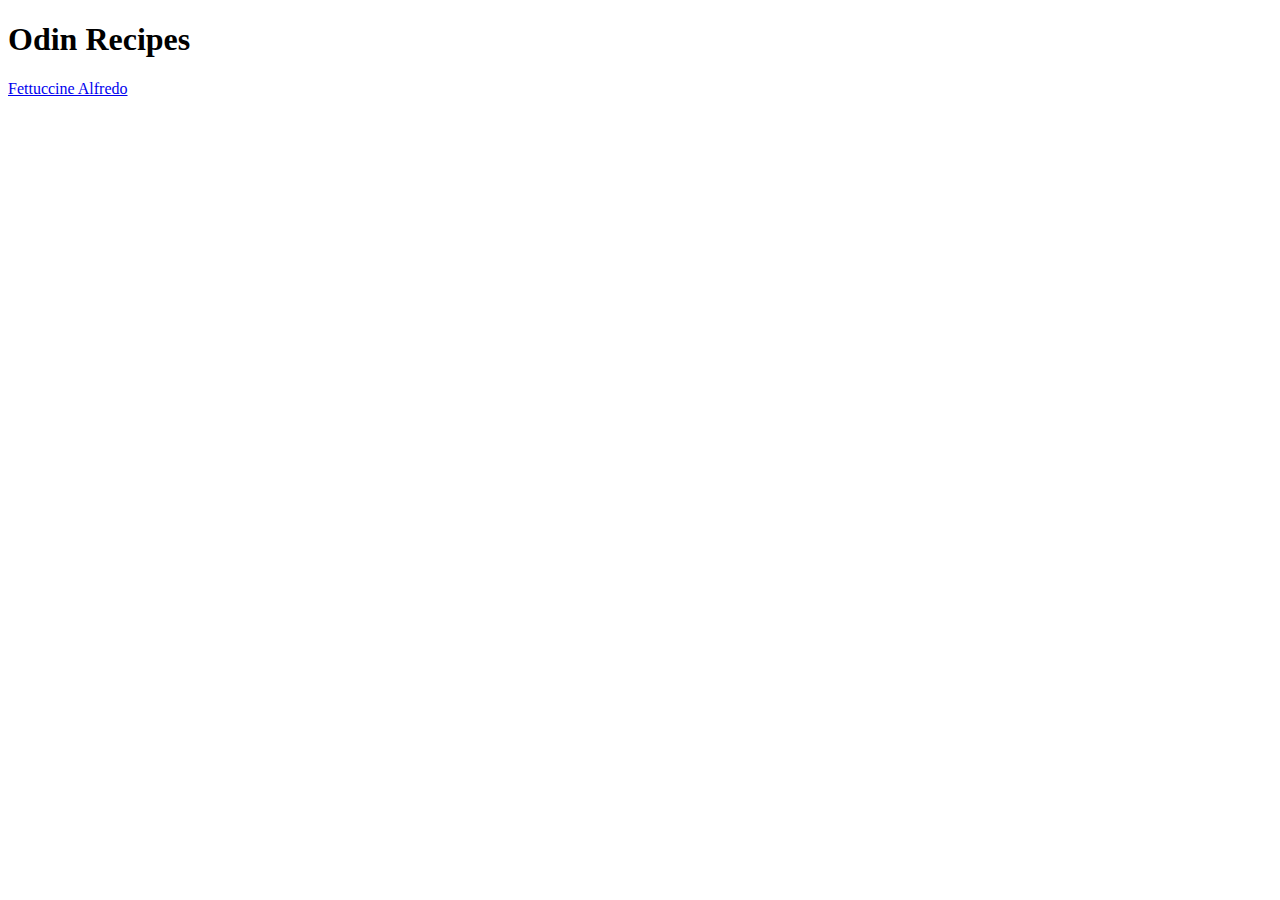
==== index.html @ ae0c08a5 "created index.html" ====
<!DOCTYPE html>
<html lang="en">
<head>
    <meta charset="UTF-8">
    <meta http-equiv="X-UA-Compatible" content="IE=edge">
    <meta name="viewport" content="width=device-width, initial-scale=1.0">
    <title>Odin Recipes</title>
</head>
<body>
    <h1>Odin Recipes</h1>
    <a href="recipes/fettuccine.html">Fettuccine Alfredo</a>
</body>
</html>
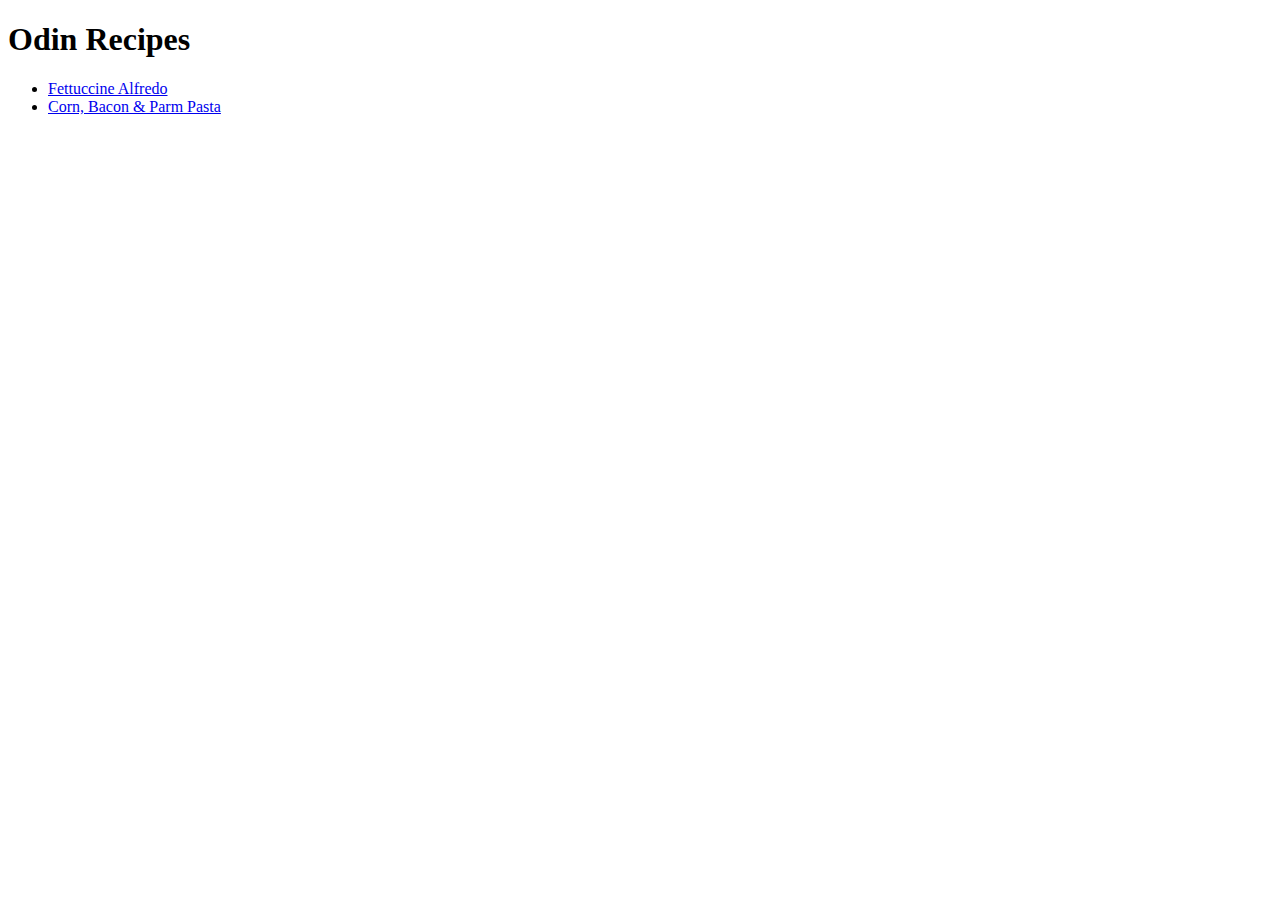
==== commit d42cb7d4: "Added corn-bacon.html" ====
--- a/index.html
+++ b/index.html
@@ -8,6 +8,9 @@
 </head>
 <body>
     <h1>Odin Recipes</h1>
-    <a href="recipes/fettuccine.html">Fettuccine Alfredo</a>
+    <ul>
+        <li><a href="recipes/fettuccine.html">Fettuccine Alfredo</a></li>
+        <li><a href="recipes/corn-bacon.html">Corn, Bacon & Parm Pasta</a></li>
+    </ul>
 </body>
-</html>+</html>
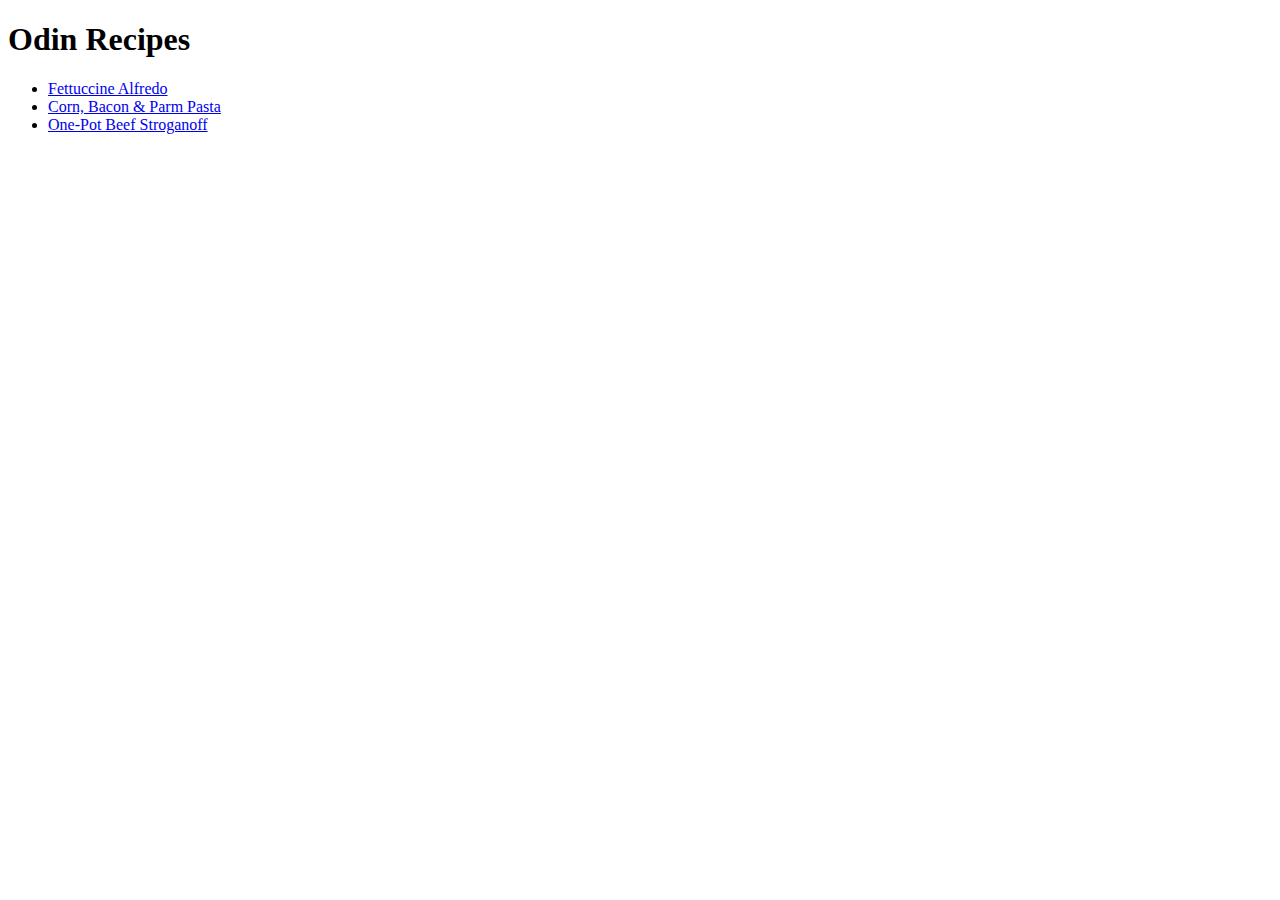
==== commit 5fb99593: "Completed recipe content" ====
--- a/index.html
+++ b/index.html
@@ -11,6 +11,7 @@
     <ul>
         <li><a href="recipes/fettuccine.html">Fettuccine Alfredo</a></li>
         <li><a href="recipes/corn-bacon.html">Corn, Bacon & Parm Pasta</a></li>
+        <li><a href="recipes/stroganoff.html">One-Pot Beef Stroganoff</a></li>
     </ul>
 </body>
 </html>
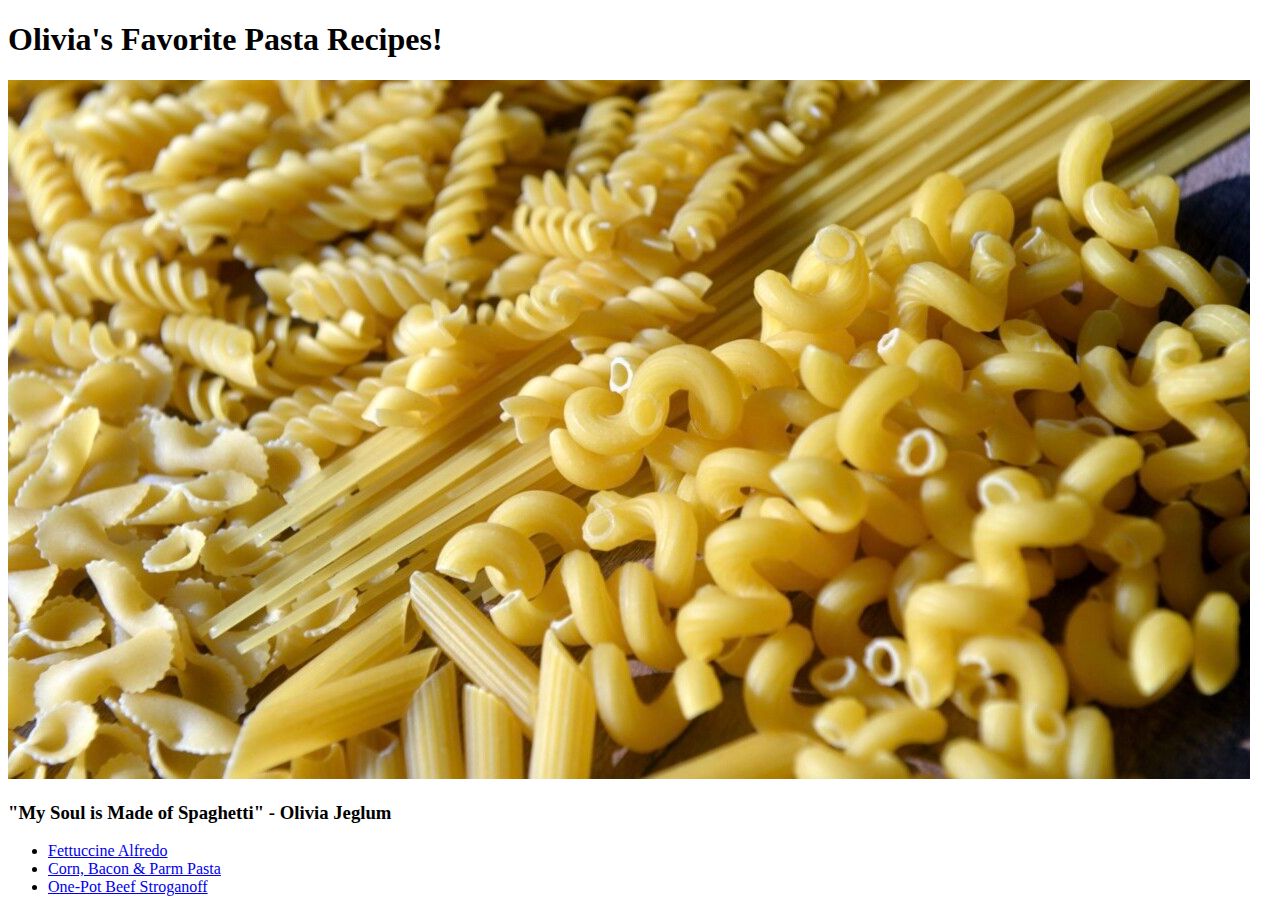
==== commit b8d525da: "Personalized website" ====
--- a/index.html
+++ b/index.html
@@ -4,10 +4,12 @@
     <meta charset="UTF-8">
     <meta http-equiv="X-UA-Compatible" content="IE=edge">
     <meta name="viewport" content="width=device-width, initial-scale=1.0">
-    <title>Odin Recipes</title>
+    <title>Olivia Loves Pasta</title>
 </head>
 <body>
-    <h1>Odin Recipes</h1>
+    <h1>Olivia's Favorite Pasta Recipes!</h1>
+    <img src="recipes/noodles.jpg" alt="Noodles">
+    <h3>"My Soul is Made of Spaghetti" - Olivia Jeglum</h3>
     <ul>
         <li><a href="recipes/fettuccine.html">Fettuccine Alfredo</a></li>
         <li><a href="recipes/corn-bacon.html">Corn, Bacon & Parm Pasta</a></li>
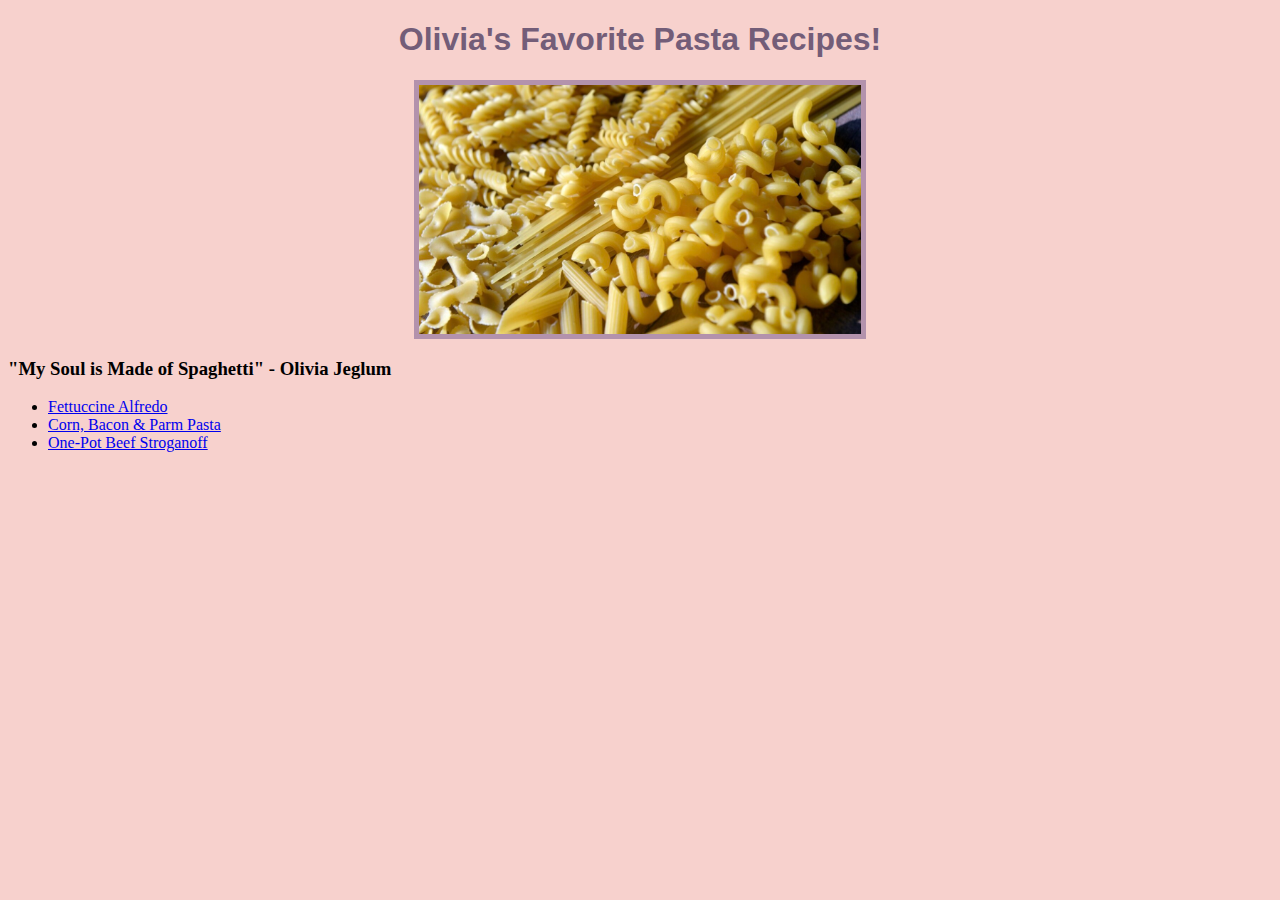
==== commit 95bac561: "Started to add css styling" ====
--- a/index.html
+++ b/index.html
@@ -4,11 +4,12 @@
     <meta charset="UTF-8">
     <meta http-equiv="X-UA-Compatible" content="IE=edge">
     <meta name="viewport" content="width=device-width, initial-scale=1.0">
+    <link rel="stylesheet" href="styles.css">
     <title>Olivia Loves Pasta</title>
 </head>
 <body>
-    <h1>Olivia's Favorite Pasta Recipes!</h1>
-    <img src="recipes/noodles.jpg" alt="Noodles">
+    <h1 class='index'>Olivia's Favorite Pasta Recipes!</h1>
+    <img class='noodles' src="recipes/noodles.jpg" alt="Noodles">
     <h3>"My Soul is Made of Spaghetti" - Olivia Jeglum</h3>
     <ul>
         <li><a href="recipes/fettuccine.html">Fettuccine Alfredo</a></li>
--- a/styles.css
+++ b/styles.css
@@ -0,0 +1,18 @@
+* {
+    background-color: #f7d1cd;
+}
+
+h1.index {
+    color: #735d78;
+    text-align: center;
+    font-family: Arial, Helvetica, sans-serif;
+}
+
+img.noodles {
+    display: block;
+    margin-left: auto;
+    margin-right: auto;
+    width: 35%;
+    height: auto;
+    border: 5px solid #b392ac;
+}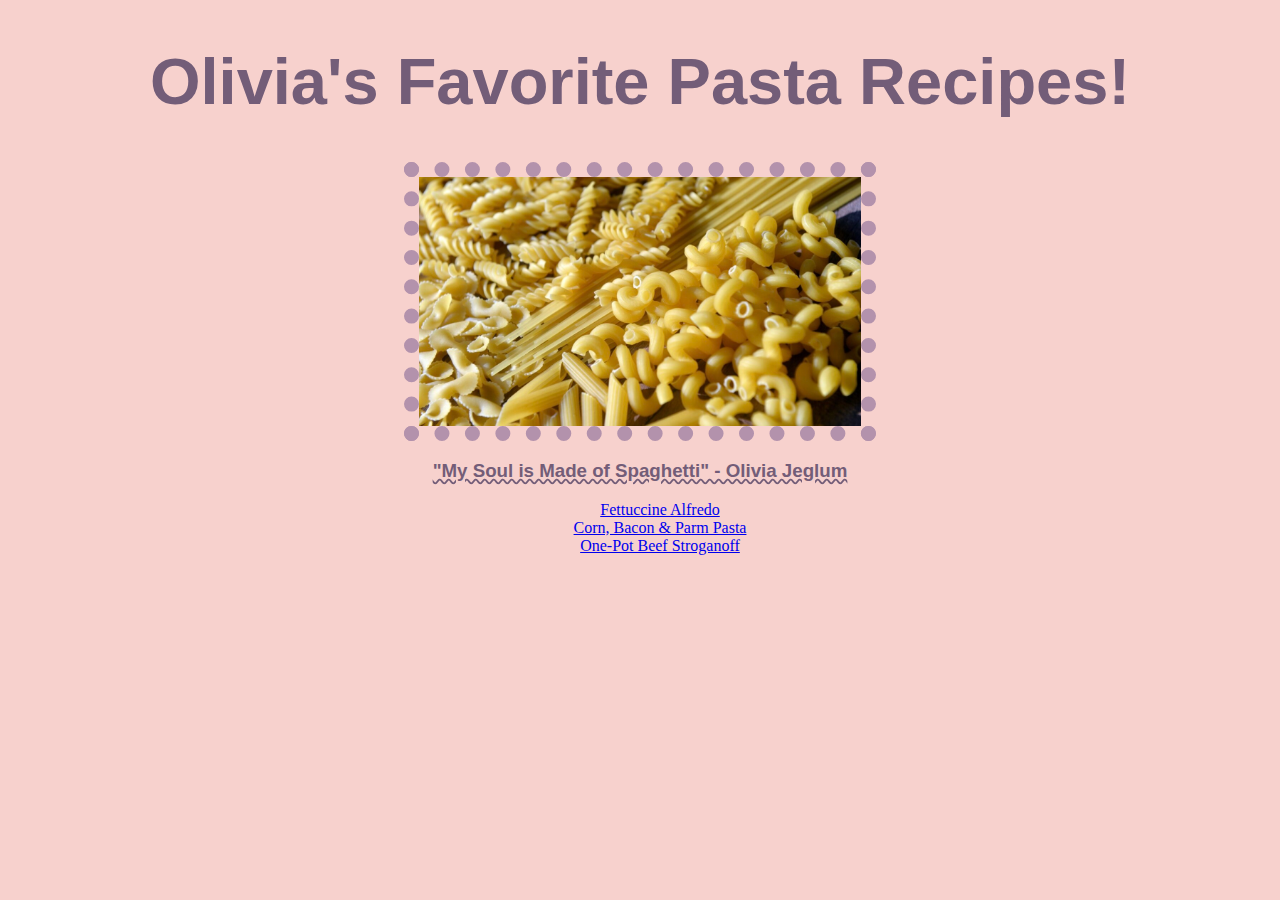
==== commit b3be36bc: "Added more css styles" ====
--- a/index.html
+++ b/index.html
@@ -10,8 +10,8 @@
 <body>
     <h1 class='index'>Olivia's Favorite Pasta Recipes!</h1>
     <img class='noodles' src="recipes/noodles.jpg" alt="Noodles">
-    <h3>"My Soul is Made of Spaghetti" - Olivia Jeglum</h3>
-    <ul>
+    <h3 class='quote'>"My Soul is Made of Spaghetti" - Olivia Jeglum</h3>
+    <ul class='list'>
         <li><a href="recipes/fettuccine.html">Fettuccine Alfredo</a></li>
         <li><a href="recipes/corn-bacon.html">Corn, Bacon & Parm Pasta</a></li>
         <li><a href="recipes/stroganoff.html">One-Pot Beef Stroganoff</a></li>
--- a/styles.css
+++ b/styles.css
@@ -5,7 +5,8 @@
 h1.index {
     color: #735d78;
     text-align: center;
-    font-family: Arial, Helvetica, sans-serif;
+    font-family: arial, sans-serif;
+    font-size: 65px;
 }
 
 img.noodles {
@@ -14,5 +15,18 @@
     margin-right: auto;
     width: 35%;
     height: auto;
-    border: 5px solid #b392ac;
+    border: 15px dotted #b392ac;
+}
+
+h3.quote {
+    color: #735d78;
+    text-align: center;
+    font-family: Arial, sans-serif;
+    text-decoration: underline wavy;
+}
+
+ul.list {
+    text-align: center;
+    color: #735d78;
+    list-style-type: none;
 }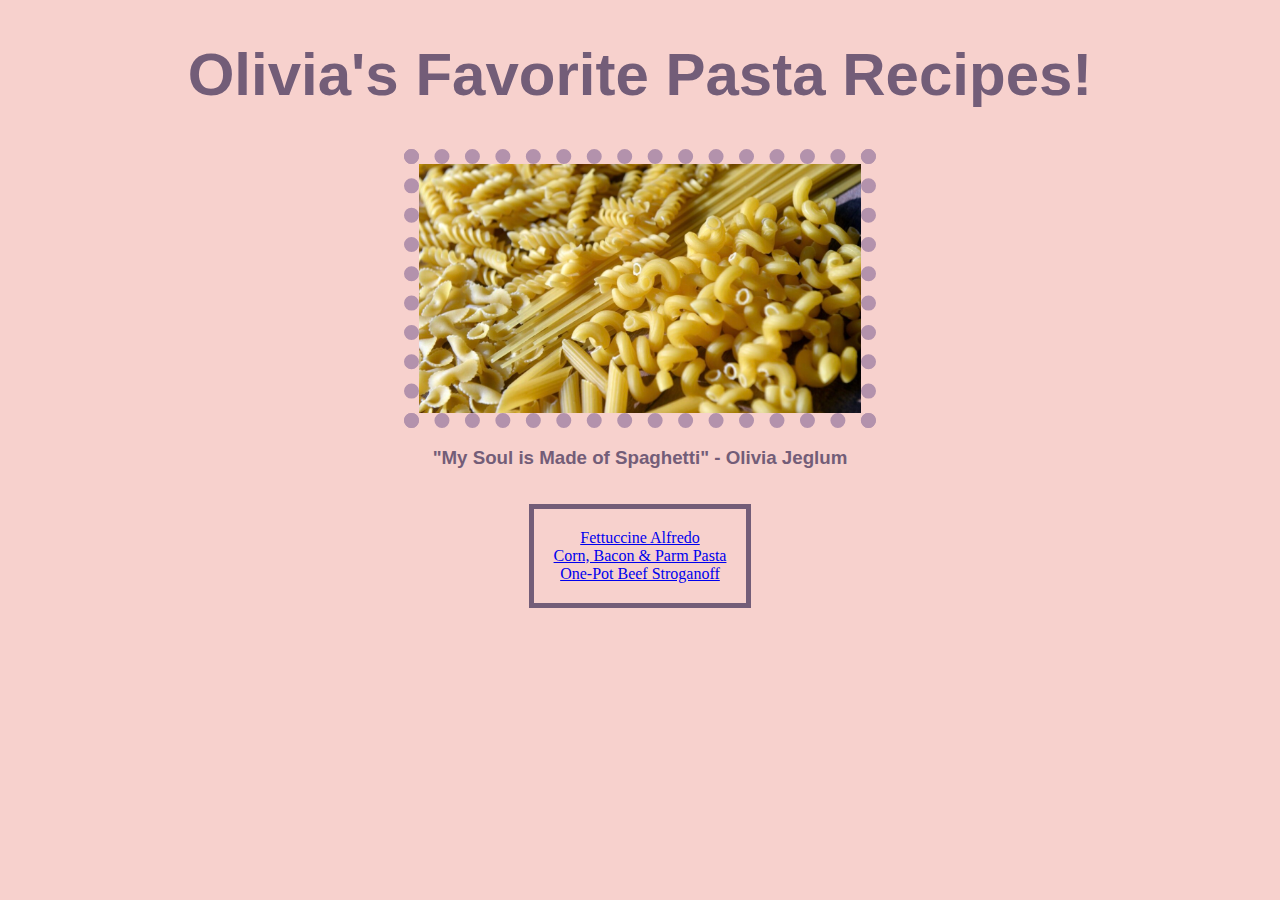
==== commit 99e0eb79: "Added more css styles" ====
--- a/index.html
+++ b/index.html
@@ -1,5 +1,6 @@
 <!DOCTYPE html>
 <html lang="en">
+
 <head>
     <meta charset="UTF-8">
     <meta http-equiv="X-UA-Compatible" content="IE=edge">
@@ -7,14 +8,18 @@
     <link rel="stylesheet" href="styles.css">
     <title>Olivia Loves Pasta</title>
 </head>
+
 <body>
     <h1 class='index'>Olivia's Favorite Pasta Recipes!</h1>
-    <img class='noodles' src="recipes/noodles.jpg" alt="Noodles">
-    <h3 class='quote'>"My Soul is Made of Spaghetti" - Olivia Jeglum</h3>
-    <ul class='list'>
-        <li><a href="recipes/fettuccine.html">Fettuccine Alfredo</a></li>
-        <li><a href="recipes/corn-bacon.html">Corn, Bacon & Parm Pasta</a></li>
-        <li><a href="recipes/stroganoff.html">One-Pot Beef Stroganoff</a></li>
-    </ul>
+    <img class='index' src="recipes/noodles.jpg" alt="Noodles">
+    <h3 class='index'>"My Soul is Made of Spaghetti" - Olivia Jeglum</h3>
+    <div class='index'>
+        <ul class='index'>
+            <li><a href="recipes/fettuccine.html">Fettuccine Alfredo</a></li>
+            <li><a href="recipes/corn-bacon.html">Corn, Bacon & Parm Pasta</a></li>
+            <li><a href="recipes/stroganoff.html">One-Pot Beef Stroganoff</a></li>
+        </ul>
+    </div>
 </body>
-</html>
+
+</html>--- a/styles.css
+++ b/styles.css
@@ -1,15 +1,17 @@
+/* whole document */
+
 * {
     background-color: #f7d1cd;
 }
 
-h1.index {
+h1.index, h1.fettuccine, h1.corn, h1.stroganoff {
     color: #735d78;
     text-align: center;
     font-family: arial, sans-serif;
-    font-size: 65px;
+    font-size: 60px;
 }
 
-img.noodles {
+img.index, img.fettuccine, img.corn, img.stroganoff {
     display: block;
     margin-left: auto;
     margin-right: auto;
@@ -18,15 +20,110 @@
     border: 15px dotted #b392ac;
 }
 
-h3.quote {
+a.link {
+    display: block;
+    text-align: center;
+}
+
+/* index.html */
+
+h3.index {
     color: #735d78;
     text-align: center;
     font-family: Arial, sans-serif;
-    text-decoration: underline wavy;
 }
 
-ul.list {
+ul.index {
+    display: inline-block;
+    list-style-type: none;
+    border: 5px solid #735d78;
+    padding: 20px;
+}
+
+div.index {
+    text-align: center;
+}
+
+/* fettuccine.html */
+
+h2.fettuccine {
+    text-align: center;
+    text-decoration: underline solid #735d78;
+    color: #735d78;
+    font-family: Arial, sans-serif;
+}
+ 
+p.fettuccine {
     text-align: center;
     color: #735d78;
+    font-family: Arial, sans-serif;
+}
+
+h3.fettuccine {
+    text-align: center;
+    text-decoration: underline solid #735d78;
+    color: #735d78;
+    font-family: Arial, sans-serif;
+}
+
+ul.fettuccine {
+    display: inline-block;
     list-style-type: none;
-}+    border: 5px solid #735d78;
+    padding: 20px;
+    color: #735d78;
+}
+
+ol.fettuccine {
+    display: inline-block;
+    border: 5px solid #735d78;
+    padding: 20px;
+    color: #735d78;
+    text-align: left;
+}
+
+div.fettuccine {
+    text-align: center;
+}
+
+/* corn-bacon */
+
+h2.corn {
+    text-align: center;
+    text-decoration: underline solid #735d78;
+    color: #735d78;
+    font-family: Arial, sans-serif;
+}
+ 
+p.corn {
+    text-align: center;
+    color: #735d78;
+    font-family: Arial, sans-serif;
+}
+
+h3.corn {
+    text-align: center;
+    text-decoration: underline solid #735d78;
+    color: #735d78;
+    font-family: Arial, sans-serif;
+}
+
+ul.corn {
+    display: inline-block;
+    list-style-type: none;
+    border: 5px solid #735d78;
+    padding: 20px;
+    color: #735d78;
+}
+
+ol.corn {
+    display: inline-block;
+    border: 5px solid #735d78;
+    padding: 20px;
+    color: #735d78;
+    text-align: left;
+}
+
+div.corn {
+    text-align: center;
+}
